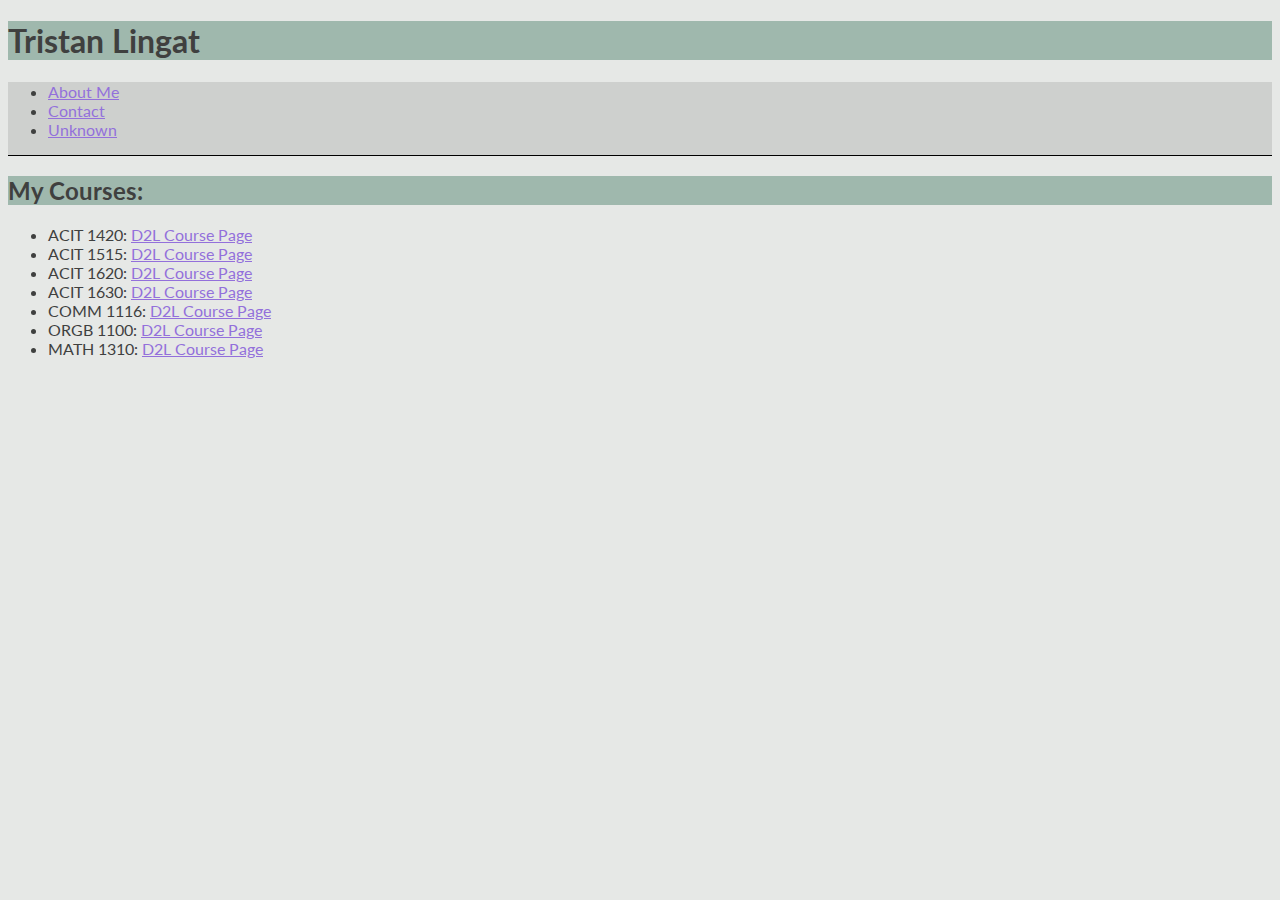
==== index.html @ 2280638c "cloned and replicated personal_site stuff" ====
<!DOCTYPE html>
<html lang="en">
<head>
    <meta charset="UTF-8">
    <meta http-equiv="X-UA-Compatible" content="IE=edge">
    <meta name="viewport" content="width=device-width, initial-scale=1.0">
    <link rel="preconnect" href="https://fonts.googleapis.com">
    <link rel="preconnect" href="https://fonts.gstatic.com" crossorigin>
    <link href="https://fonts.googleapis.com/css2?family=Arvo&family=Lato&display=swap" rel="stylesheet">    
    <link rel="stylesheet" href="./CSS/style.css">
    <title>Document</title>
</head>
<body>

    <h1 class="sans">Tristan Lingat</h1>

    <header>
        <nav>
            <ul class="sans">
                <li><a href="./about.html">About Me</a></li>
                <li><a href="#">Contact</a></li>
                <li><a href="#">Unknown</a></li>
            </ul>
        </nav>
    </header>

    <main>
        <h2 class="sans">My Courses:</h2>
        <ul class="sans">
            <li>ACIT 1420: <a href="https://learn.bcit.ca/d2l/home/778953" target="_blank">D2L Course Page</a></li>
            <li>ACIT 1515: <a href="https://learn.bcit.ca/d2l/home/772127" target="_blank">D2L Course Page</a></li>
            <li>ACIT 1620: <a href="https://learn.bcit.ca/d2l/home/772131" target="_blank">D2L Course Page</a></li>
            <li>ACIT 1630: <a href="https://learn.bcit.ca/d2l/home/787487" target="_blank">D2L Course Page</a></li>
            <li>COMM 1116: <a href="https://learn.bcit.ca/d2l/home/787489" target="_blank">D2L Course Page</a></li>
            <li>ORGB 1100: <a href="https://learn.bcit.ca/d2l/home/772145" target="_blank">D2L Course Page</a></li>
            <li>MATH 1310: <a href="https://learn.bcit.ca/d2l/home/787491" target="_blank">D2L Course Page</a></li>
        </ul>
    </main>
</body>
</html>
---- CSS/style.css ----
/* 
E6E8E6
CED0CE
3F403F
9FB8AD
*/

header {
    position: -webkit-sticky;
    position: sticky;
    top: 20px;
}

body {
    background-color: #E6E8E6;
}

nav {
    border-bottom: 1px solid black;
    background-color: #CED0CE;
}

h1 {
    color: #3F403F;
    background-color: #9FB8AD;
}

h2 {
    color: #3F403F;
    background-color: #9FB8AD;
}

p {
    font-family: 'Arvo', serif;
    color: #3F403F;
}

.sans {
    font-family: 'Lato', sans-serif;
    color: #3F403F;
}

.nudge {
    margin-top: 25px;
}

a {
    color:mediumpurple;
}

a:visited {
    color: mediumpurple;
    text-decoration: underline overline #9FB8AD;
}

a:hover {
    background-color: yellow;
}
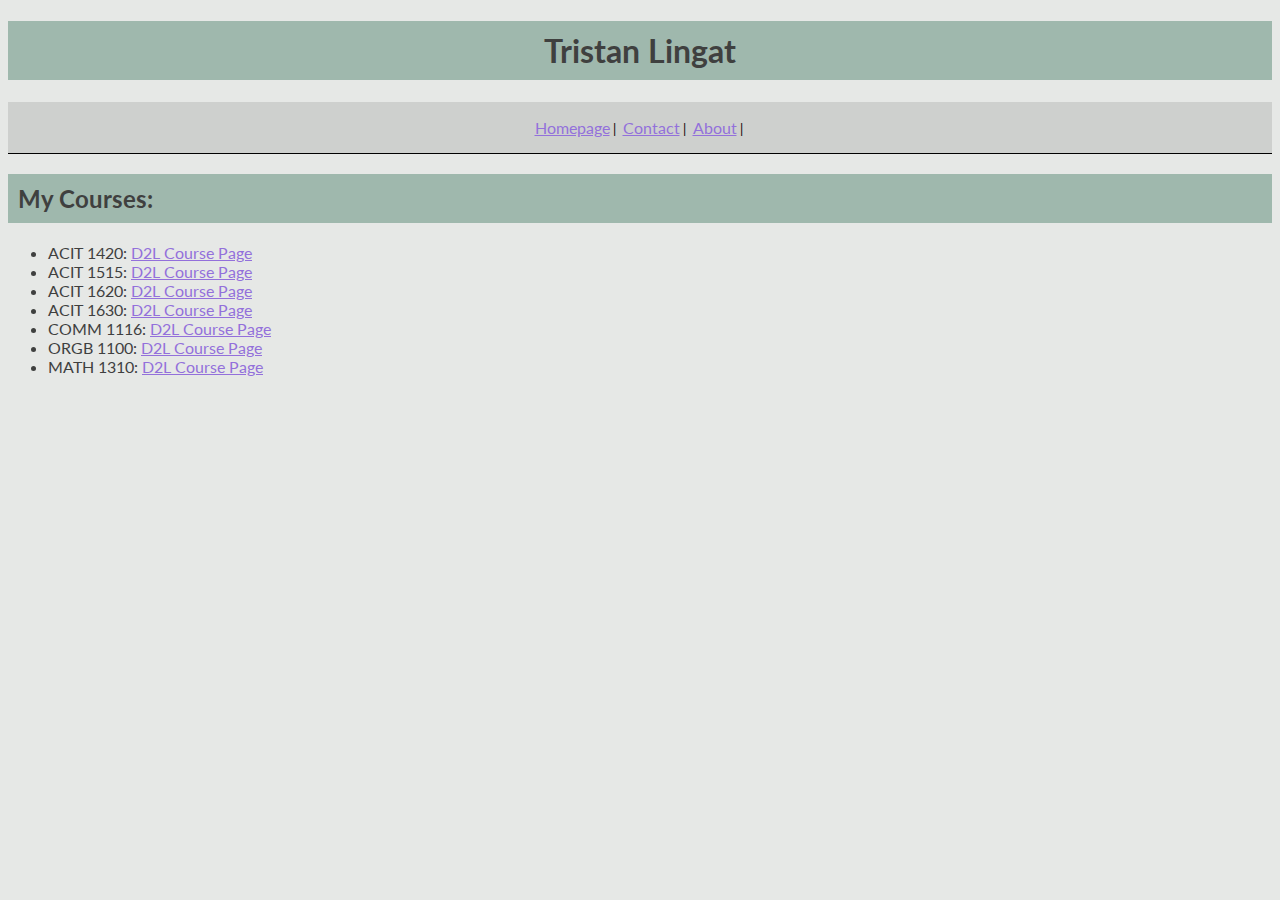
==== commit 67db6889: "redesigned nav bar to be one horizontal line centered on the page, added flexboxes to achieve the de" ====
--- a/index.html
+++ b/index.html
@@ -11,19 +11,16 @@
     <title>Document</title>
 </head>
 <body>
-
     <h1 class="sans">Tristan Lingat</h1>
-
     <header>
-        <nav>
+        <nav class = "nav-design">
             <ul class="sans">
-                <li><a href="./about.html">About Me</a></li>
-                <li><a href="#">Contact</a></li>
-                <li><a href="#">Unknown</a></li>
+                <li class = "nav-design"><a href="./index.html">Homepage</a></li>
+                <li class = "nav-design"><a href="#">Contact</a></li>
+                <li class = "nav-design"><a href="./about.html">About</a></li>
             </ul>
         </nav>
     </header>
-
     <main>
         <h2 class="sans">My Courses:</h2>
         <ul class="sans">
--- a/CSS/style.css
+++ b/CSS/style.css
@@ -18,16 +18,40 @@
 nav {
     border-bottom: 1px solid black;
     background-color: #CED0CE;
+    min-width: 1000px;
+    width: 100%;
+}
+
+.nav-design ul {
+    list-style: none;
+    padding-left: 0;
+}
+
+.nav-design {
+    display: inline-block;
+    text-align: center;
+}
+
+.nav-design a::after {
+    display: inline-block;
+    color: #000;
+    content: '|';
+    font-size: 80%;
+    padding: 0 3px;
 }
 
 h1 {
     color: #3F403F;
     background-color: #9FB8AD;
+    padding: 10px;
+    text-align: center;
+    min-width: 1000px;
 }
 
 h2 {
     color: #3F403F;
     background-color: #9FB8AD;
+    padding: 10px;
 }
 
 p {
@@ -40,8 +64,11 @@
     color: #3F403F;
 }
 
-.nudge {
-    margin-top: 25px;
+.selfie {
+    margin-top: 20px;
+    border: 5px solid #3F403F;
+    display: flex;
+    width: 300px;
 }
 
 a {
@@ -55,4 +82,21 @@
 
 a:hover {
     background-color: yellow;
+}
+
+.container {
+    margin-top: 10px;
+    display: flex;
+    justify-content: center;
+    align-items: center;
+    gap: 25px;
+    min-width: 1000px;
+}
+
+.content-container {
+    display: flex;
+    justify-content: space-evenly;
+    flex-direction: column;
+    column-gap: 5px;
+    width: 500px;
 }